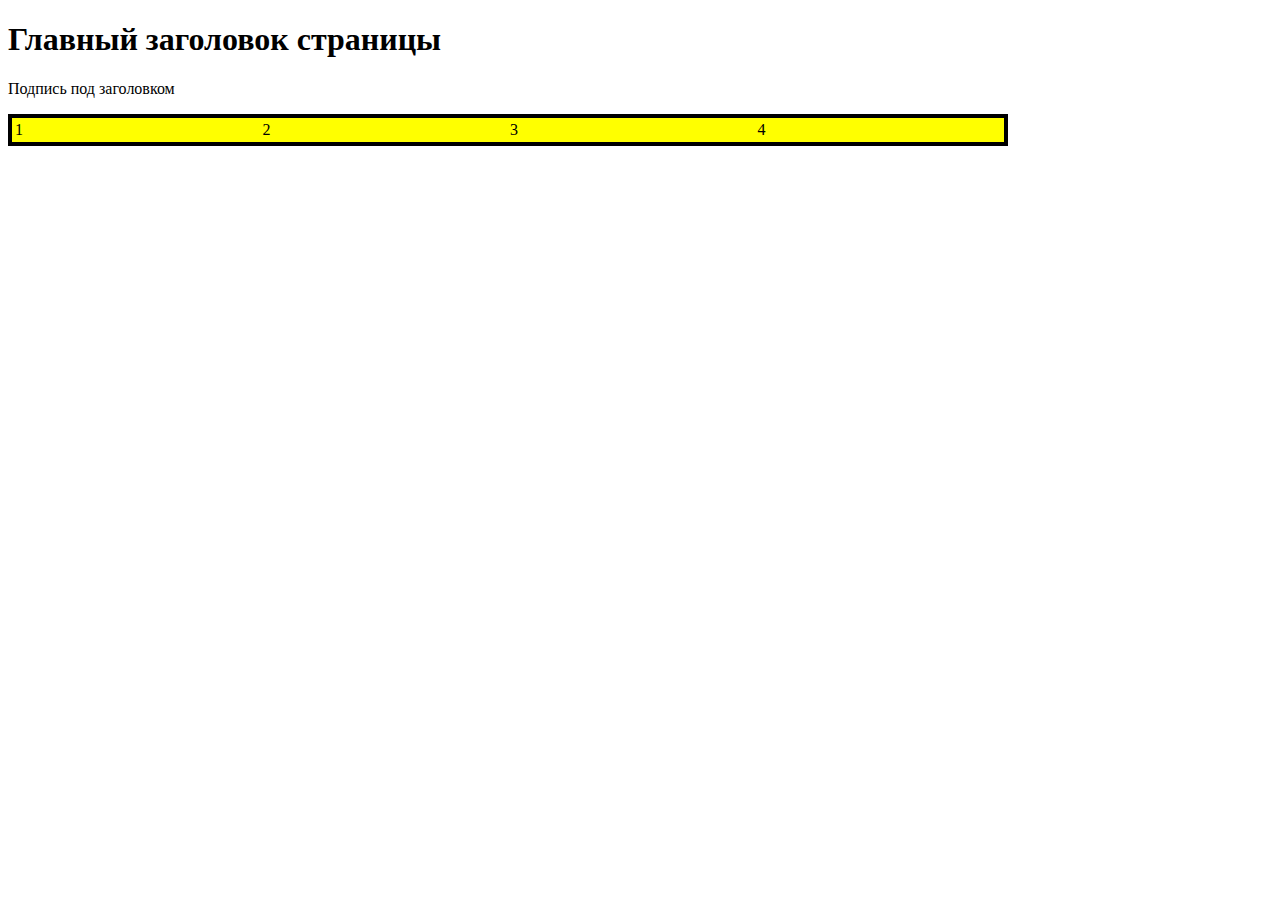
==== 3.1/index.html @ 57a13afd "Update on work" ====
<!doctype html>
<html lang="ru">
<head>
    <meta charset="UTF-8">
    <title>Тестирование возможностей CSS</title>
    <style>
        table {
            width: 1000px;
            border: 4px solid;
            background: yellow;
        }
    </style>
</head>
<body>
    <h1>Главный заголовок страницы</h1>
    <p>Подпись под заголовком</p>

    <table class="days">
        <tr>
            <td>1</td>
            <td>2</td>
            <td>3</td>
            <td>4</td>
        </tr>
    </table>
</body>
</html>
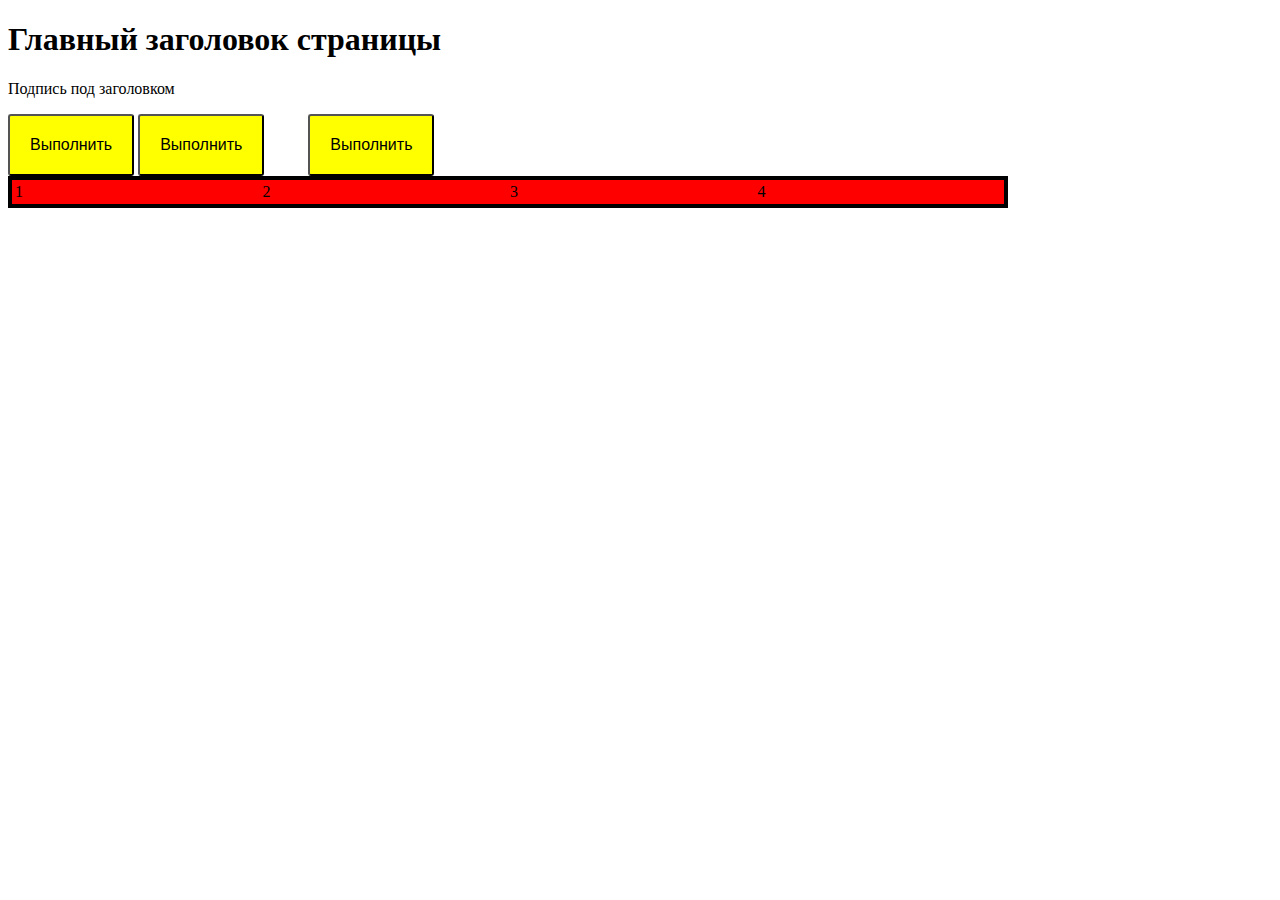
==== commit d0272b55: "Update on work" ====
--- a/3.1/index.html
+++ b/3.1/index.html
@@ -3,17 +3,15 @@
 <head>
     <meta charset="UTF-8">
     <title>Тестирование возможностей CSS</title>
-    <style>
-        table {
-            width: 1000px;
-            border: 4px solid;
-            background: yellow;
-        }
-    </style>
+    <link rel="stylesheet" href="css/main.css">
 </head>
 <body>
     <h1>Главный заголовок страницы</h1>
     <p>Подпись под заголовком</p>
+
+    <button class="act">Выполнить</button>
+    <button class="act section2-button">Выполнить</button>
+    <button class="act">Выполнить</button>
 
     <table class="days">
         <tr>
--- a/3.1/css/main.css
+++ b/3.1/css/main.css
@@ -0,0 +1,24 @@
+table {
+    width: 1000px;
+    border: 4px solid;
+    background: red;
+}
+
+.border-round {
+    border-radius: 5px;
+}
+
+.background-blue {
+    background: blue;
+}
+
+.act {
+    background: yellow;
+    font-size: 16px;
+    border-radius: 3px;
+    padding: 20px;
+}
+
+.section2-button {
+    margin-right: 40px;
+}